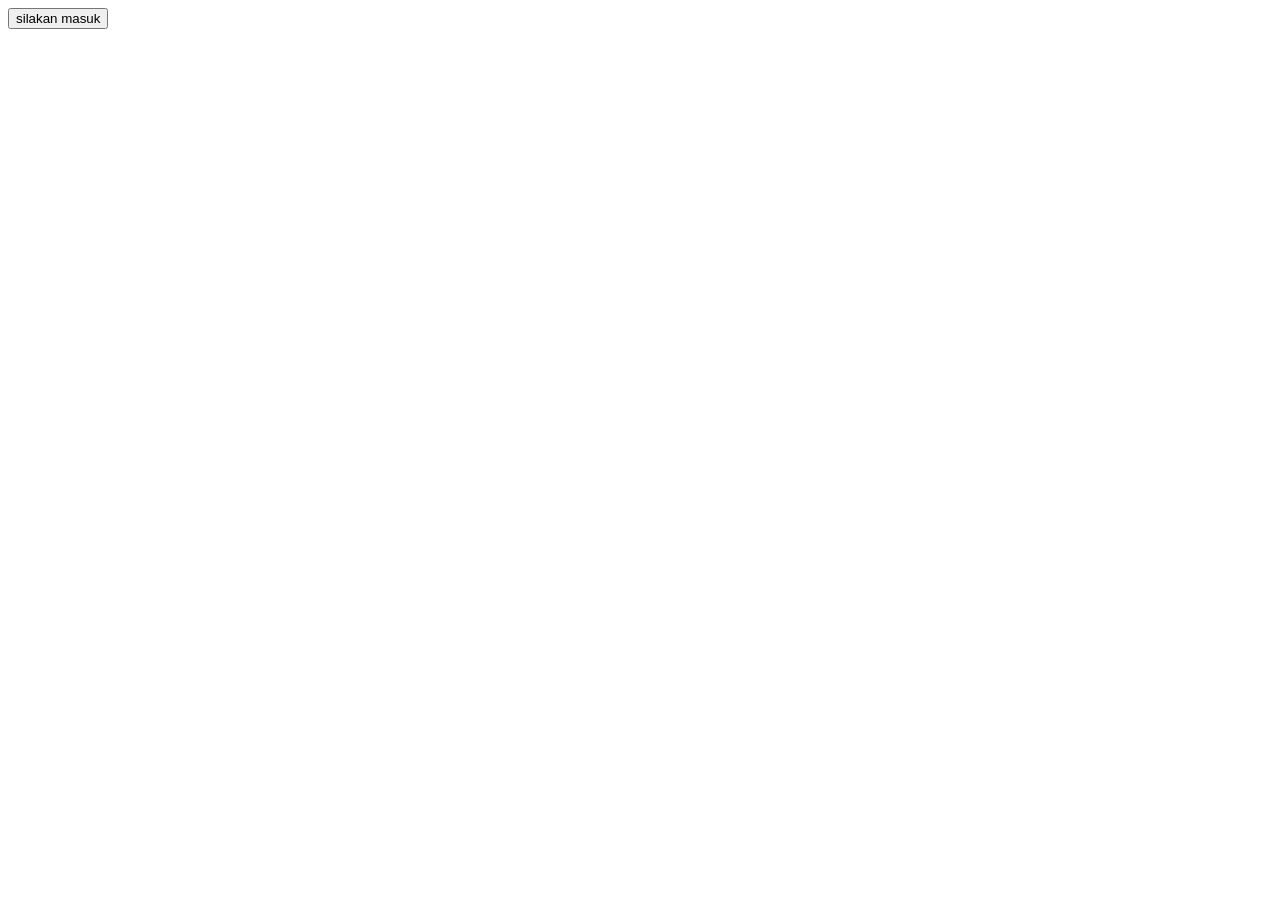
==== index.html @ 19ee0e70 "hari pertama" ====
<!DOCTYPE html>
<html lang="en">
<head>
    <meta charset="UTF-8">
    <meta name="viewport" content="width=device-width, initial-scale=1.0">
    <title>masuk</title>
</head>
<body>
    <button onclick="window.location.href='dashboard.html'">silakan masuk</button>
</body>
</html>
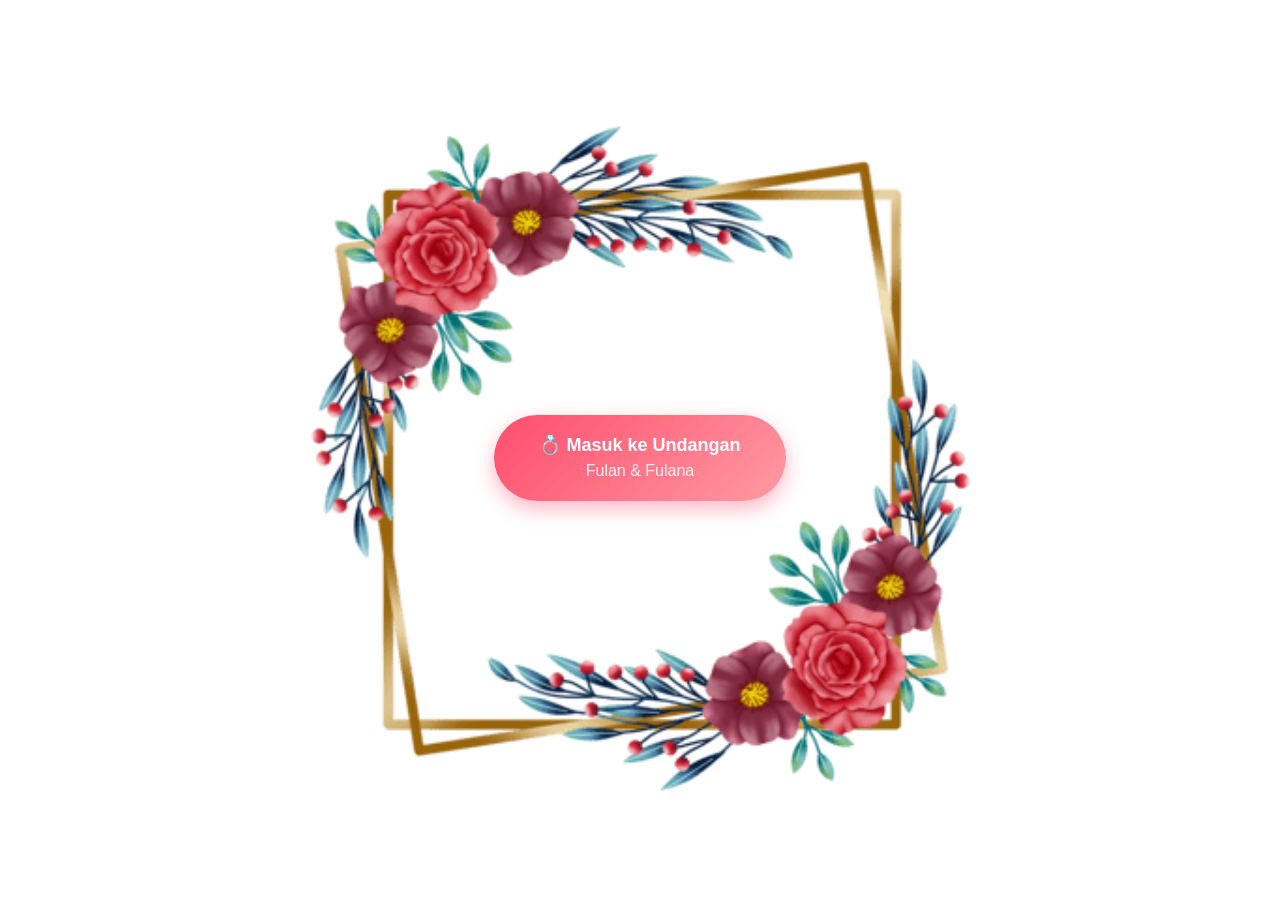
==== commit 73bdc457: "selesai" ====
--- a/index.html
+++ b/index.html
@@ -4,8 +4,13 @@
     <meta charset="UTF-8">
     <meta name="viewport" content="width=device-width, initial-scale=1.0">
     <title>masuk</title>
+    <link rel="stylesheet" href="style1.css">
 </head>
 <body>
-    <button onclick="window.location.href='dashboard.html'">silakan masuk</button>
+   <button class="btn-undangan" onclick="window.location.href='dashboard.html'">
+    💍 Masuk ke Undangan <br>
+    <span>Fulan & Fulana</span>
+</button>
+
 </body>
 </html>
--- a/style1.css
+++ b/style1.css
@@ -0,0 +1,43 @@
+body {
+    display: flex;
+    justify-content: center; /* Tengah horizontal */
+    align-items: center;     /* Tengah vertikal */
+    height: 100vh;
+    background-image: url("corak.png");
+    background-size: 675px;
+    background-position: center;
+    background-repeat: no-repeat;
+}
+
+.btn-undangan {
+    background: linear-gradient(135deg, #ff4d6d, #ff9aa2);
+    color: white;
+    border: none;
+    padding: 18px 45px;
+    font-size: 18px;
+    font-weight: bold;
+    border-radius: 50px;
+    cursor: pointer;
+    box-shadow: 0 8px 20px rgba(255, 77, 109, 0.4);
+    transition: 0.4s ease;
+    text-align: center;
+    line-height: 1.4;
+}
+
+/* Nama Pengantin */
+.btn-undangan span {
+    font-size: 16px;
+    font-weight: normal;
+    opacity: 0.9;
+}
+
+/* Hover Efek */
+.btn-undangan:hover {
+    transform: scale(1.08);
+    box-shadow: 0 10px 30px rgba(255, 77, 109, 0.7);
+}
+
+/* Klik Efek */
+.btn-undangan:active {
+    transform: scale(0.95);
+}
